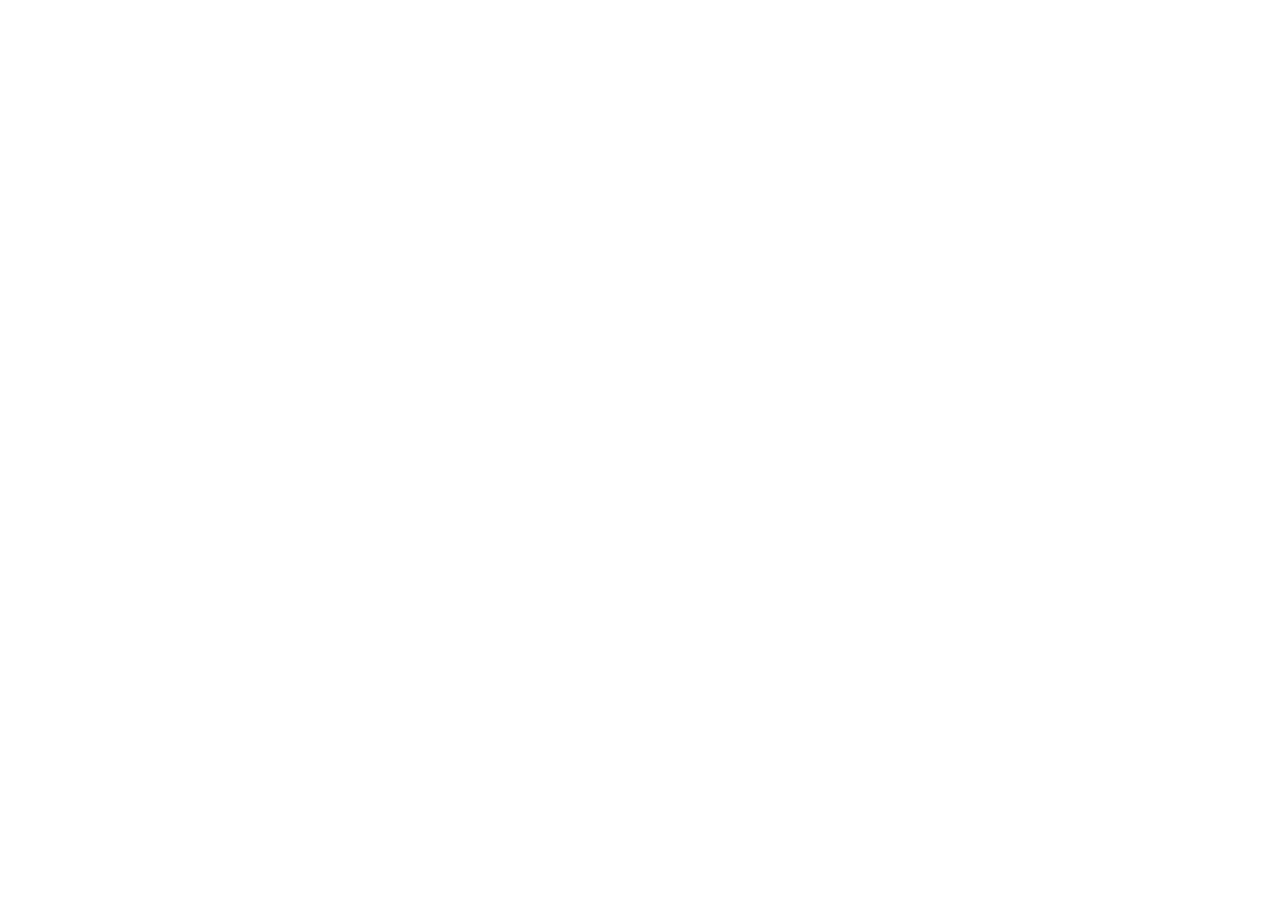
==== Canvas/index.html @ e894aafb "Add Canvas basic files Create a Canvas directory with index.html, style.css, and script.js. index.ht" ====
<!DOCTYPE html>
<html lang="en">
<head>
    <meta charset="UTF-8">
    <meta name="viewport" content="width=device-width, initial-scale=1.0">
    <title>canvas</title>
    <link rel="stylesheet" href="style.css">
</head>
<body>
    <script src="script.js"></script>
</body>
</html>
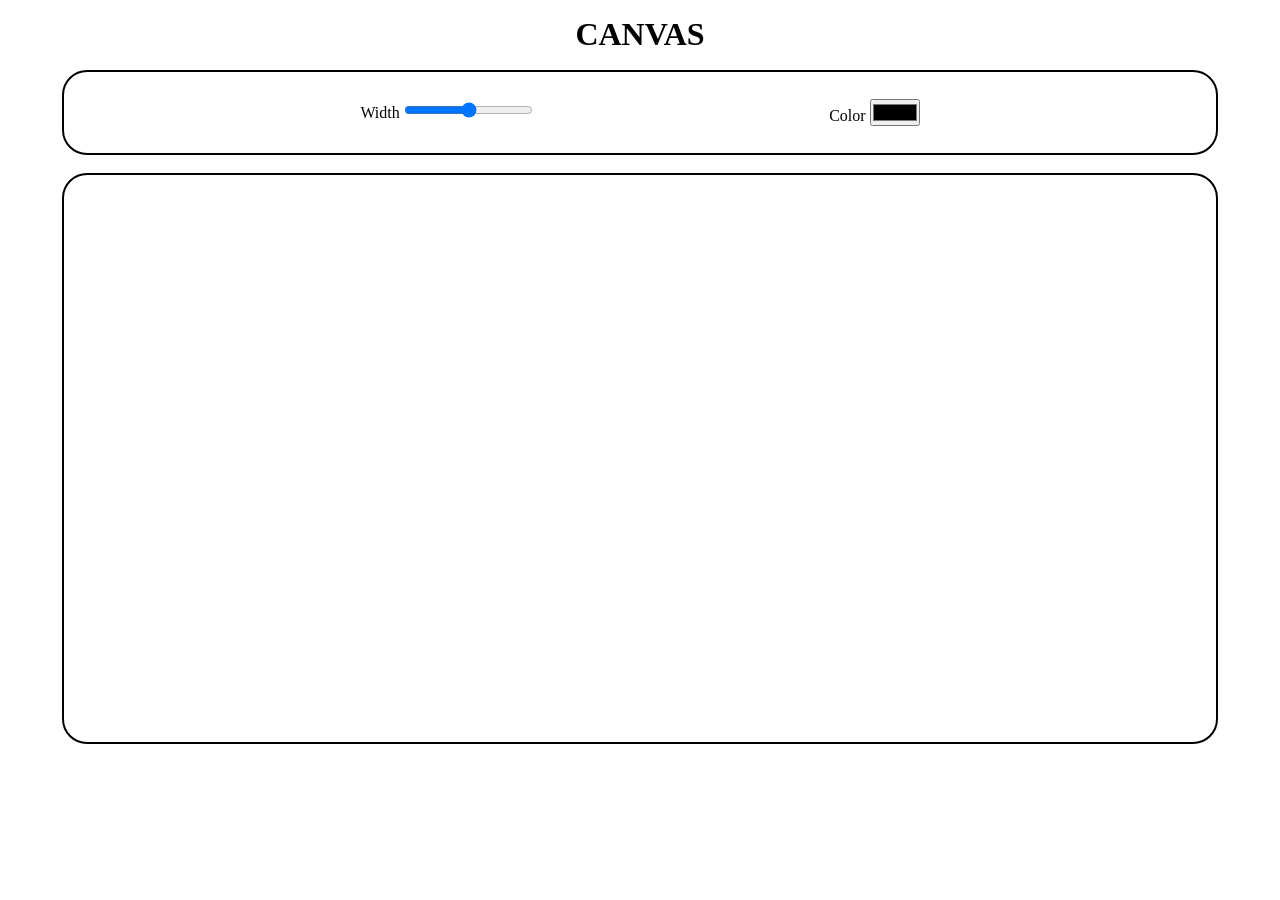
==== commit 5b102c16: "Add drawing canvas with width/color controls Introduce an interactive canvas page: add header, contr" ====
--- a/Canvas/index.html
+++ b/Canvas/index.html
@@ -7,6 +7,23 @@
     <link rel="stylesheet" href="style.css">
 </head>
 <body>
+    <header>
+        <h1>CANVAS</h1>
+    </header>
+    <main>
+        <div id="option">
+            <span>
+            <label for="widthRange">Width</label> 
+            <input type="range" id="widthRange" min="1" max="100">
+            </span>
+
+            <span>
+            <label for="color">Color</label> 
+            <input type="color" id="color">
+            </span>
+        </div>
+        <canvas id="canvas"></canvas>
+    </main>
     <script src="script.js"></script>
 </body>
 </html>
--- a/Canvas/style.css
+++ b/Canvas/style.css
@@ -0,0 +1,47 @@
+*{
+    margin: 0px;
+    padding: 0px;
+}
+
+body{
+    width: 100%;
+}
+
+header{
+    display: flex;
+    justify-content: center;
+    flex-wrap: wrap;
+    align-items: center;
+    margin-top: 1rem;
+}
+
+#option{
+    display: flex;
+    justify-content: space-evenly;
+    /* padding: 1rem 0px 1rem 0px; */
+    flex-wrap: nowrap;
+    align-items: center;
+    width: 90%;
+    height: 9vh;
+    border: 2px solid black;
+    border-radius: 25px;
+}
+
+main{
+    width: 100%;
+    height: 75vh;
+    display: flex;
+    flex-direction: column;
+    justify-content: center;
+    flex-wrap: nowrap;
+    align-items: center;
+    margin-top: 1rem ;
+}
+
+#canvas{
+    height: 63vh;
+    width: 90%;
+    border: 2px solid black;
+    margin-top: 2vh;
+    border-radius: 25px;
+}
